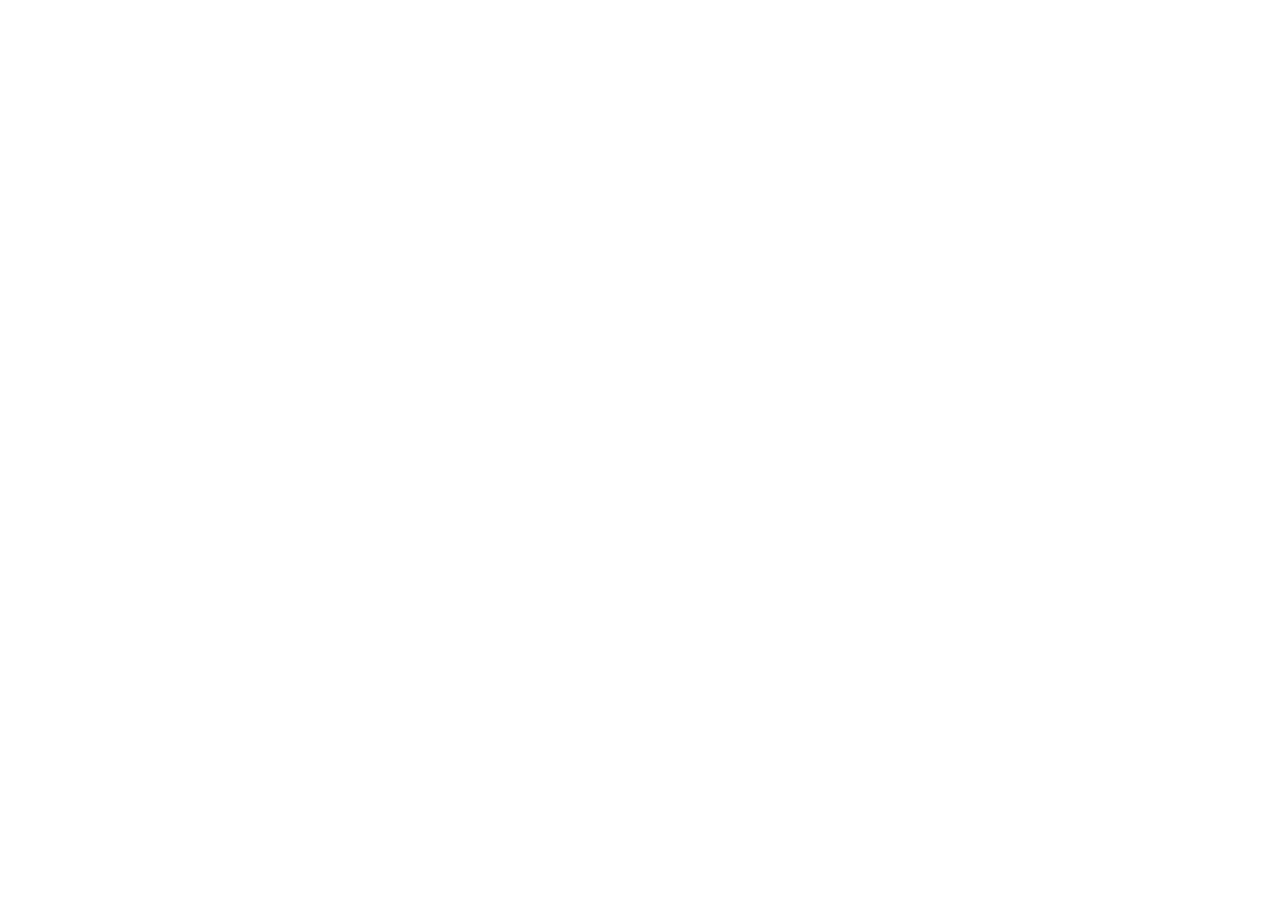
==== docs/index.html @ a6487c4a "First commit" ====
<!doctype html><html lang="en"><head><meta charset="utf-8"/><link rel="icon" href="/favicon.ico"/><meta name="viewport" content="width=device-width,initial-scale=1"/><meta name="theme-color" content="#000000"/><meta name="description" content="Web site created using create-react-app"/><link rel="apple-touch-icon" href="/logo192.png"/><link rel="manifest" href="/manifest.json"/><link rel="stylesheet" href="https://cdnjs.cloudflare.com/ajax/libs/animate.css/4.0.0/animate.min.css"/><title>GifExpertApp</title><link href="/static/css/main.54a49eac.chunk.css" rel="stylesheet"></head><body><noscript>You need to enable JavaScript to run this app.</noscript><div id="root"></div><script>!function(e){function r(r){for(var n,p,f=r[0],i=r[1],l=r[2],c=0,s=[];c<f.length;c++)p=f[c],Object.prototype.hasOwnProperty.call(o,p)&&o[p]&&s.push(o[p][0]),o[p]=0;for(n in i)Object.prototype.hasOwnProperty.call(i,n)&&(e[n]=i[n]);for(a&&a(r);s.length;)s.shift()();return u.push.apply(u,l||[]),t()}function t(){for(var e,r=0;r<u.length;r++){for(var t=u[r],n=!0,f=1;f<t.length;f++){var i=t[f];0!==o[i]&&(n=!1)}n&&(u.splice(r--,1),e=p(p.s=t[0]))}return e}var n={},o={1:0},u=[];function p(r){if(n[r])return n[r].exports;var t=n[r]={i:r,l:!1,exports:{}};return e[r].call(t.exports,t,t.exports,p),t.l=!0,t.exports}p.m=e,p.c=n,p.d=function(e,r,t){p.o(e,r)||Object.defineProperty(e,r,{enumerable:!0,get:t})},p.r=function(e){"undefined"!=typeof Symbol&&Symbol.toStringTag&&Object.defineProperty(e,Symbol.toStringTag,{value:"Module"}),Object.defineProperty(e,"__esModule",{value:!0})},p.t=function(e,r){if(1&r&&(e=p(e)),8&r)return e;if(4&r&&"object"==typeof e&&e&&e.__esModule)return e;var t=Object.create(null);if(p.r(t),Object.defineProperty(t,"default",{enumerable:!0,value:e}),2&r&&"string"!=typeof e)for(var n in e)p.d(t,n,function(r){return e[r]}.bind(null,n));return t},p.n=function(e){var r=e&&e.__esModule?function(){return e.default}:function(){return e};return p.d(r,"a",r),r},p.o=function(e,r){return Object.prototype.hasOwnProperty.call(e,r)},p.p="/";var f=this["webpackJsonpgif-expert-app"]=this["webpackJsonpgif-expert-app"]||[],i=f.push.bind(f);f.push=r,f=f.slice();for(var l=0;l<f.length;l++)r(f[l]);var a=i;t()}([])</script><script src="/static/js/2.b04e268c.chunk.js"></script><script src="/static/js/main.93db3dd6.chunk.js"></script></body></html>
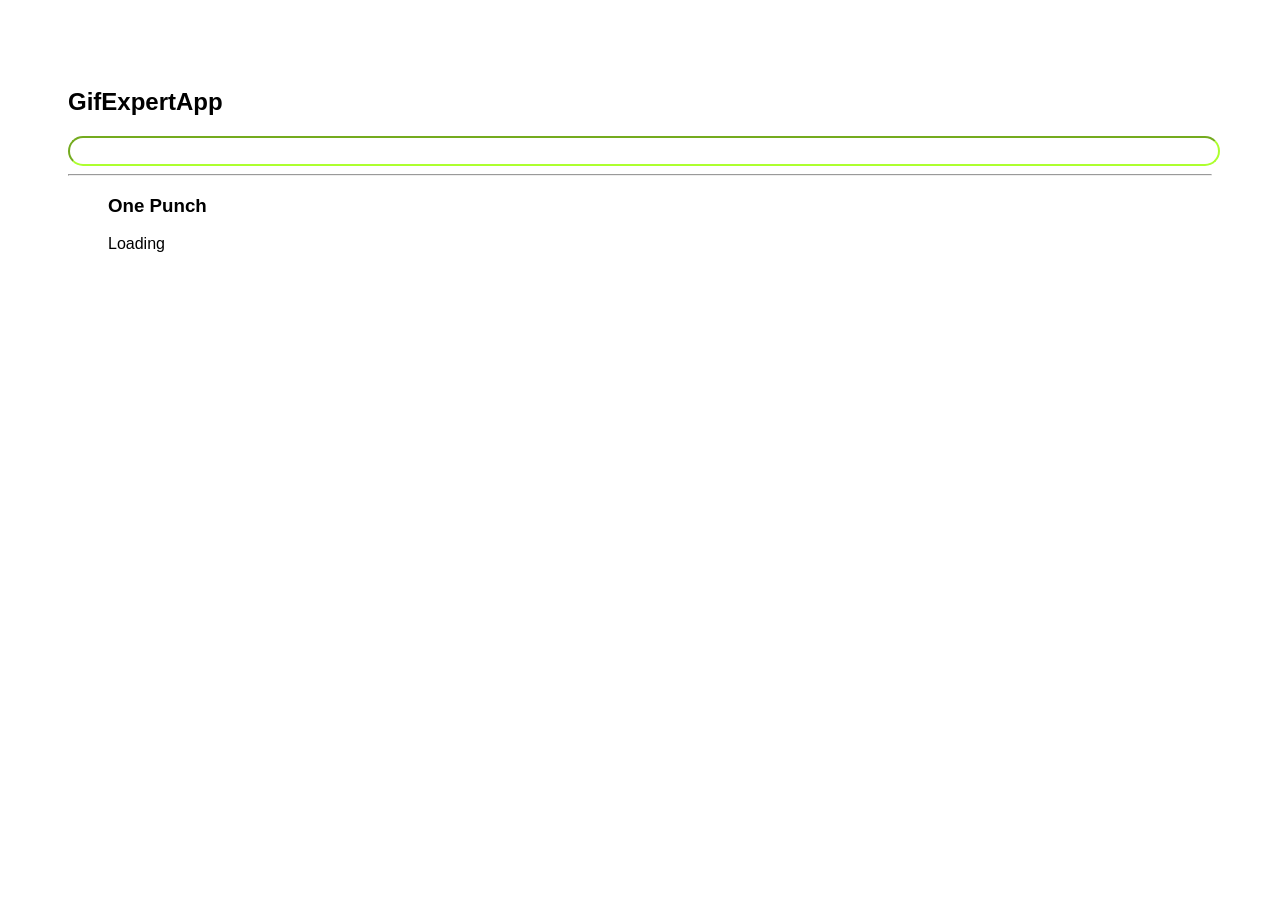
==== commit 1166fecb: "index.html actualizado" ====
--- a/docs/index.html
+++ b/docs/index.html
@@ -1 +1,24 @@
-<!doctype html><html lang="en"><head><meta charset="utf-8"/><link rel="icon" href="/favicon.ico"/><meta name="viewport" content="width=device-width,initial-scale=1"/><meta name="theme-color" content="#000000"/><meta name="description" content="Web site created using create-react-app"/><link rel="apple-touch-icon" href="/logo192.png"/><link rel="manifest" href="/manifest.json"/><link rel="stylesheet" href="https://cdnjs.cloudflare.com/ajax/libs/animate.css/4.0.0/animate.min.css"/><title>GifExpertApp</title><link href="/static/css/main.54a49eac.chunk.css" rel="stylesheet"></head><body><noscript>You need to enable JavaScript to run this app.</noscript><div id="root"></div><script>!function(e){function r(r){for(var n,p,f=r[0],i=r[1],l=r[2],c=0,s=[];c<f.length;c++)p=f[c],Object.prototype.hasOwnProperty.call(o,p)&&o[p]&&s.push(o[p][0]),o[p]=0;for(n in i)Object.prototype.hasOwnProperty.call(i,n)&&(e[n]=i[n]);for(a&&a(r);s.length;)s.shift()();return u.push.apply(u,l||[]),t()}function t(){for(var e,r=0;r<u.length;r++){for(var t=u[r],n=!0,f=1;f<t.length;f++){var i=t[f];0!==o[i]&&(n=!1)}n&&(u.splice(r--,1),e=p(p.s=t[0]))}return e}var n={},o={1:0},u=[];function p(r){if(n[r])return n[r].exports;var t=n[r]={i:r,l:!1,exports:{}};return e[r].call(t.exports,t,t.exports,p),t.l=!0,t.exports}p.m=e,p.c=n,p.d=function(e,r,t){p.o(e,r)||Object.defineProperty(e,r,{enumerable:!0,get:t})},p.r=function(e){"undefined"!=typeof Symbol&&Symbol.toStringTag&&Object.defineProperty(e,Symbol.toStringTag,{value:"Module"}),Object.defineProperty(e,"__esModule",{value:!0})},p.t=function(e,r){if(1&r&&(e=p(e)),8&r)return e;if(4&r&&"object"==typeof e&&e&&e.__esModule)return e;var t=Object.create(null);if(p.r(t),Object.defineProperty(t,"default",{enumerable:!0,value:e}),2&r&&"string"!=typeof e)for(var n in e)p.d(t,n,function(r){return e[r]}.bind(null,n));return t},p.n=function(e){var r=e&&e.__esModule?function(){return e.default}:function(){return e};return p.d(r,"a",r),r},p.o=function(e,r){return Object.prototype.hasOwnProperty.call(e,r)},p.p="/";var f=this["webpackJsonpgif-expert-app"]=this["webpackJsonpgif-expert-app"]||[],i=f.push.bind(f);f.push=r,f=f.slice();for(var l=0;l<f.length;l++)r(f[l]);var a=i;t()}([])</script><script src="/static/js/2.b04e268c.chunk.js"></script><script src="/static/js/main.93db3dd6.chunk.js"></script></body></html>+<!doctype html>
+<html lang="en">
+
+<head>
+    <meta charset="utf-8" />
+    <link rel="icon" href="./favicon.ico" />
+    <meta name="viewport" content="width=device-width,initial-scale=1" />
+    <meta name="theme-color" content="#000000" />
+    <meta name="description" content="Web site created using create-react-app" />
+    <link rel="apple-touch-icon" href="./logo192.png" />
+    <link rel="manifest" href="./manifest.json" />
+    <link rel="stylesheet" href="https://cdnjs.cloudflare.com/ajax/libs/animate.css/4.0.0/animate.min.css" />
+    <title>GifExpertApp</title>
+    <link href="./static/css/main.54a49eac.chunk.css" rel="stylesheet">
+</head>
+
+<body><noscript>You need to enable JavaScript to run this app.</noscript>
+    <div id="root"></div>
+    <script>!function (e) { function r(r) { for (var n, p, f = r[0], i = r[1], l = r[2], c = 0, s = []; c < f.length; c++)p = f[c], Object.prototype.hasOwnProperty.call(o, p) && o[p] && s.push(o[p][0]), o[p] = 0; for (n in i) Object.prototype.hasOwnProperty.call(i, n) && (e[n] = i[n]); for (a && a(r); s.length;)s.shift()(); return u.push.apply(u, l || []), t() } function t() { for (var e, r = 0; r < u.length; r++) { for (var t = u[r], n = !0, f = 1; f < t.length; f++) { var i = t[f]; 0 !== o[i] && (n = !1) } n && (u.splice(r--, 1), e = p(p.s = t[0])) } return e } var n = {}, o = { 1: 0 }, u = []; function p(r) { if (n[r]) return n[r].exports; var t = n[r] = { i: r, l: !1, exports: {} }; return e[r].call(t.exports, t, t.exports, p), t.l = !0, t.exports } p.m = e, p.c = n, p.d = function (e, r, t) { p.o(e, r) || Object.defineProperty(e, r, { enumerable: !0, get: t }) }, p.r = function (e) { "undefined" != typeof Symbol && Symbol.toStringTag && Object.defineProperty(e, Symbol.toStringTag, { value: "Module" }), Object.defineProperty(e, "__esModule", { value: !0 }) }, p.t = function (e, r) { if (1 & r && (e = p(e)), 8 & r) return e; if (4 & r && "object" == typeof e && e && e.__esModule) return e; var t = Object.create(null); if (p.r(t), Object.defineProperty(t, "default", { enumerable: !0, value: e }), 2 & r && "string" != typeof e) for (var n in e) p.d(t, n, function (r) { return e[r] }.bind(null, n)); return t }, p.n = function (e) { var r = e && e.__esModule ? function () { return e.default } : function () { return e }; return p.d(r, "a", r), r }, p.o = function (e, r) { return Object.prototype.hasOwnProperty.call(e, r) }, p.p = "/"; var f = this["webpackJsonpgif-expert-app"] = this["webpackJsonpgif-expert-app"] || [], i = f.push.bind(f); f.push = r, f = f.slice(); for (var l = 0; l < f.length; l++)r(f[l]); var a = i; t() }([])</script>
+    <script src="./static/js/2.b04e268c.chunk.js"></script>
+    <script src="./static/js/main.93db3dd6.chunk.js"></script>
+</body>
+
+</html>
--- a/docs/static/css/main.54a49eac.chunk.css
+++ b/docs/static/css/main.54a49eac.chunk.css
@@ -0,0 +1,2 @@
+*{font-family:Arial,Helvetica,sans-serif}body{padding:60px}input{border-radius:100cm;color:#532121;font-size:1.3rem;width:100%;border-color:#adff2f}.card-grid{display:flex;flex-direction:row;flex-wrap:wrap}.card{border-radius:41px;border-color:#adff2f;width:500px}
+/*# sourceMappingURL=main.54a49eac.chunk.css.map */
